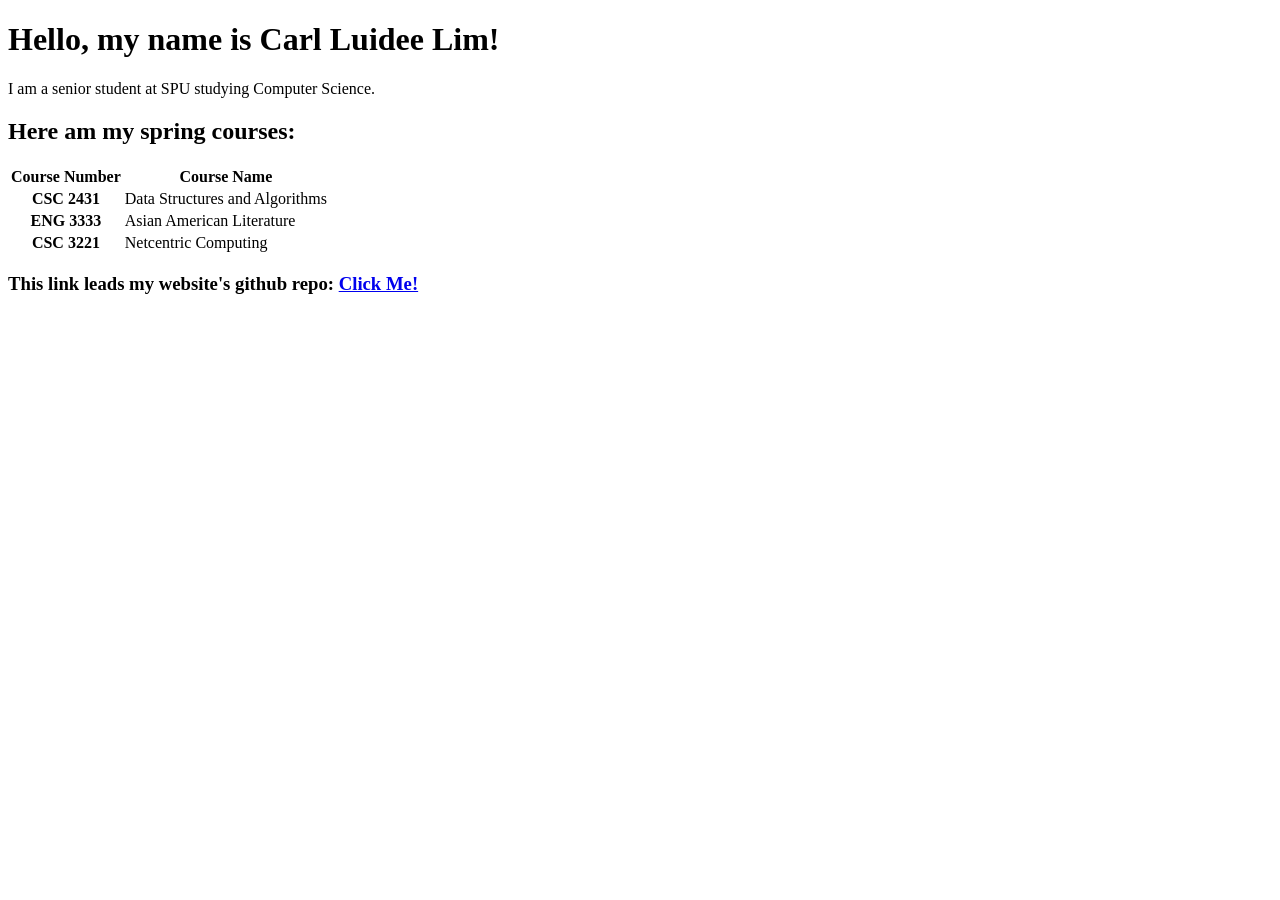
==== index.html @ bb54f845 "Update 2 index.html Improved table and hyperlink" ====
<!DOCTYPE html>
<html>
<head>
  <title>Carl's Website</title>
</head>
<body>
  <h1>Hello, my name is Carl Luidee Lim!</h1>
  <p>I am a senior student at SPU studying Computer Science.</p>
  <h2>Here am my spring courses:</h2>
  <table>
    <tr>
      <th>Course Number</th>
      <th>Course Name</th>
    </tr>
    <tr>
      <th>CSC 2431</th>
      <td>Data Structures and Algorithms</td>
    </tr>
    <tr>
      <th>ENG 3333</th>
      <td>Asian American Literature</td>
    </tr>
    <tr>
      <th>CSC 3221</th>
      <td>Netcentric Computing</td>
    </tr>
  </table>
  <h3>This link leads my website's github repo: <a href="https://github.com/CarlLuidee03/carlluidee03.github.io">Click Me!</a></h3>
</body>
</html>
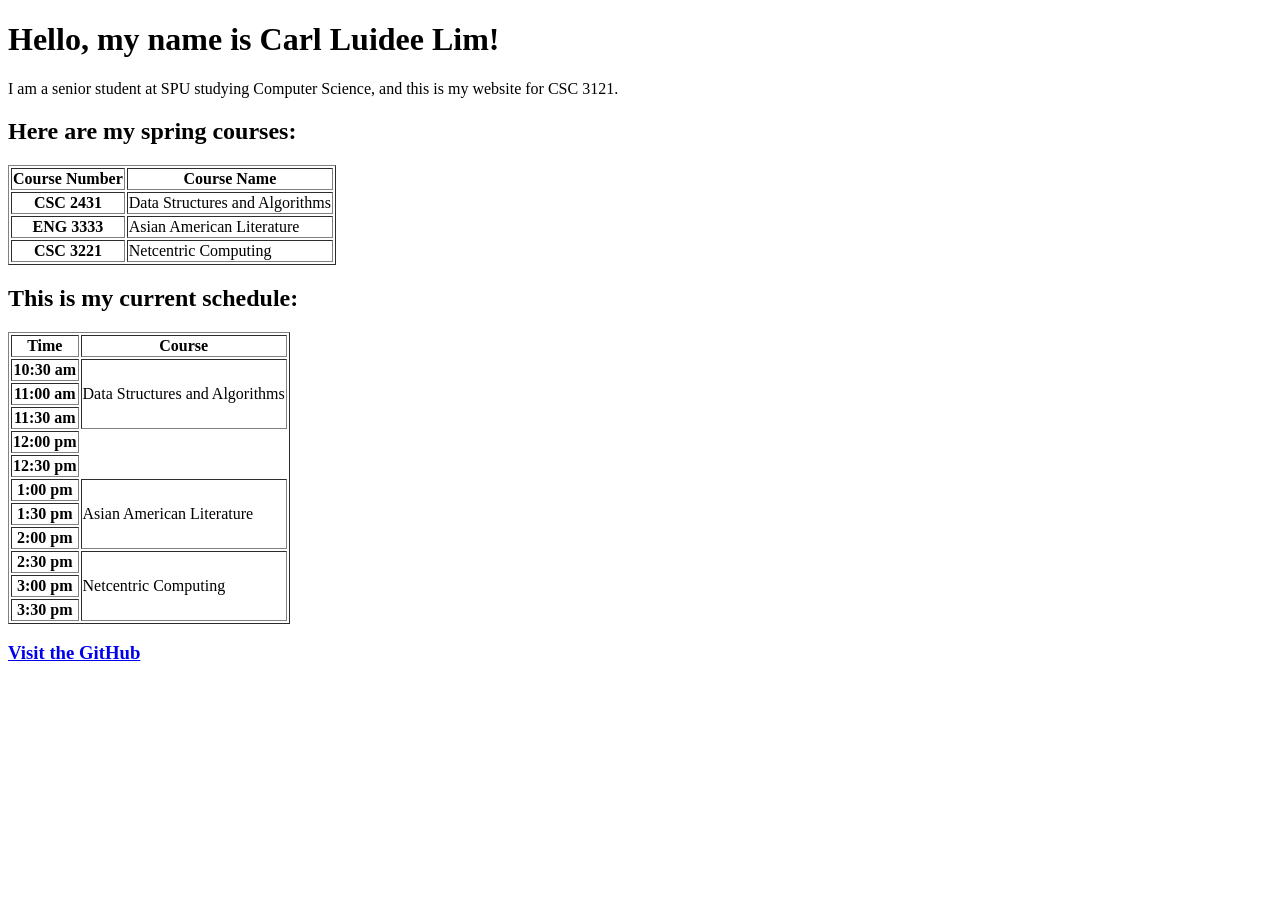
==== commit de402041: "Update 3 index.html Added table border Created new table Tweaked hyperlink" ====
--- a/index.html
+++ b/index.html
@@ -5,9 +5,9 @@
 </head>
 <body>
   <h1>Hello, my name is Carl Luidee Lim!</h1>
-  <p>I am a senior student at SPU studying Computer Science.</p>
-  <h2>Here am my spring courses:</h2>
-  <table>
+  <p>I am a senior student at SPU studying Computer Science, and this is my website for CSC 3121.</p>
+  <h2>Here are my spring courses:</h2>
+  <table border="1">
     <tr>
       <th>Course Number</th>
       <th>Course Name</th>
@@ -25,6 +25,49 @@
       <td>Netcentric Computing</td>
     </tr>
   </table>
-  <h3>This link leads my website's github repo: <a href="https://github.com/CarlLuidee03/carlluidee03.github.io">Click Me!</a></h3>
+  <h2>This is my current schedule:</h2>
+  <table border="1">
+    <tr>
+      <th>Time</th>
+      <th>Course</th>
+    </tr>
+    <tr>
+      <th>10:30 am</th>
+      <td rowspan="3">Data Structures and Algorithms</td>
+    </tr>
+    <tr>
+      <th>11:00 am</th>
+    </tr>
+    <tr>
+      <th>11:30 am</th>
+    </tr>
+    <tr>
+      <th>12:00 pm</th>
+    </tr>
+    <tr>
+      <th>12:30 pm</th>
+    </tr>
+    <tr>
+      <th>1:00 pm</th>
+      <td rowspan="3">Asian American Literature</td>
+    </tr>
+    <tr>
+      <th>1:30 pm</th>
+    </tr>
+    <tr>
+      <th>2:00 pm</th>
+    </tr>
+    <tr>
+      <th>2:30 pm</th>
+      <td rowspan="3">Netcentric Computing</td>
+    </tr>
+    <tr>
+      <th>3:00 pm</th>
+    </tr>
+    <tr>
+      <th>3:30 pm</th>
+    </tr>
+  </table>
+  <h3><a href="https://github.com/CarlLuidee03/carlluidee03.github.io">Visit the GitHub</a></h3>
 </body>
 </html>
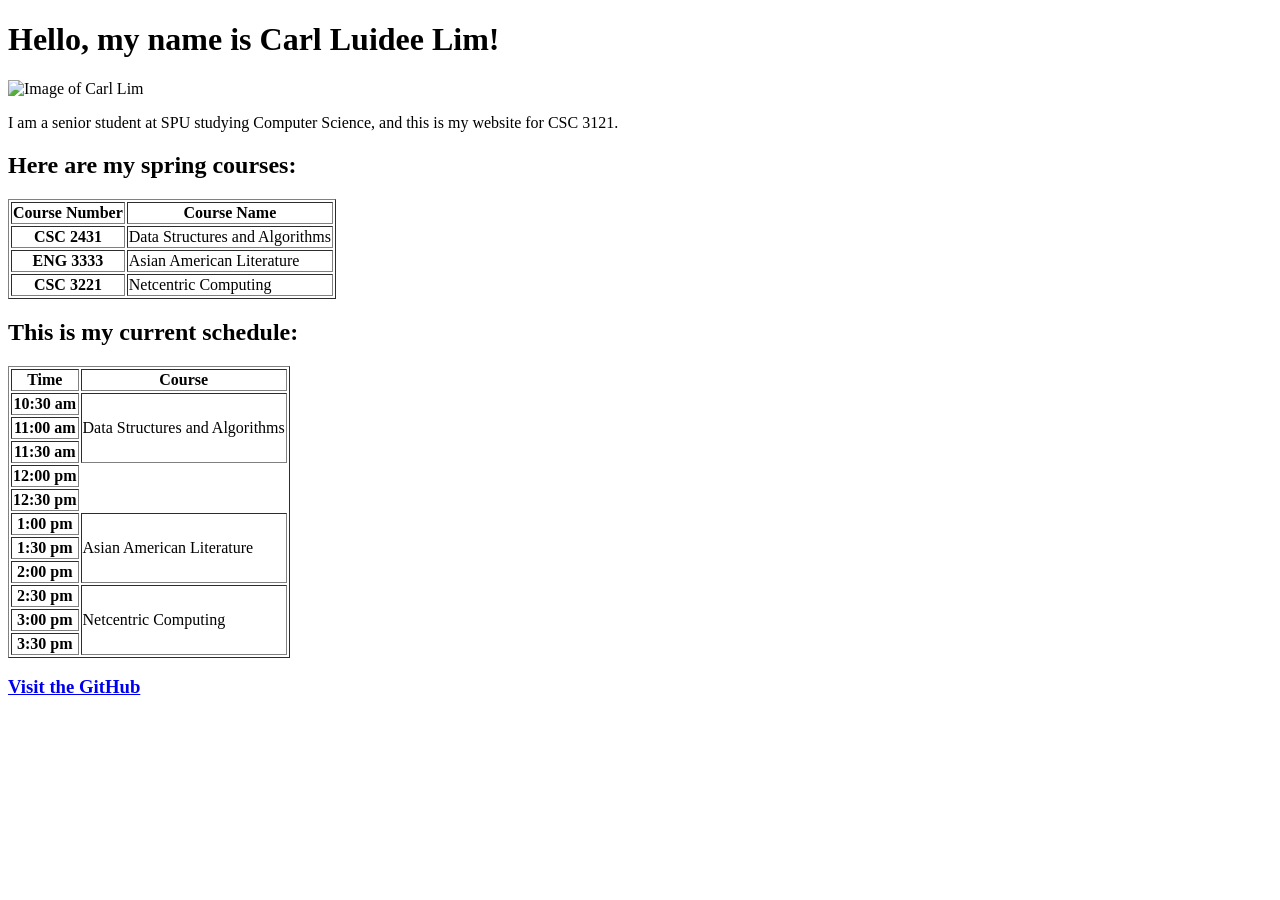
==== commit 27b8a61d: "Update 4 index.html Added image" ====
--- a/index.html
+++ b/index.html
@@ -5,6 +5,7 @@
 </head>
 <body>
   <h1>Hello, my name is Carl Luidee Lim!</h1>
+  <img src="Carl Photo.jpg" alt="Image of Carl Lim">
   <p>I am a senior student at SPU studying Computer Science, and this is my website for CSC 3121.</p>
   <h2>Here are my spring courses:</h2>
   <table border="1">
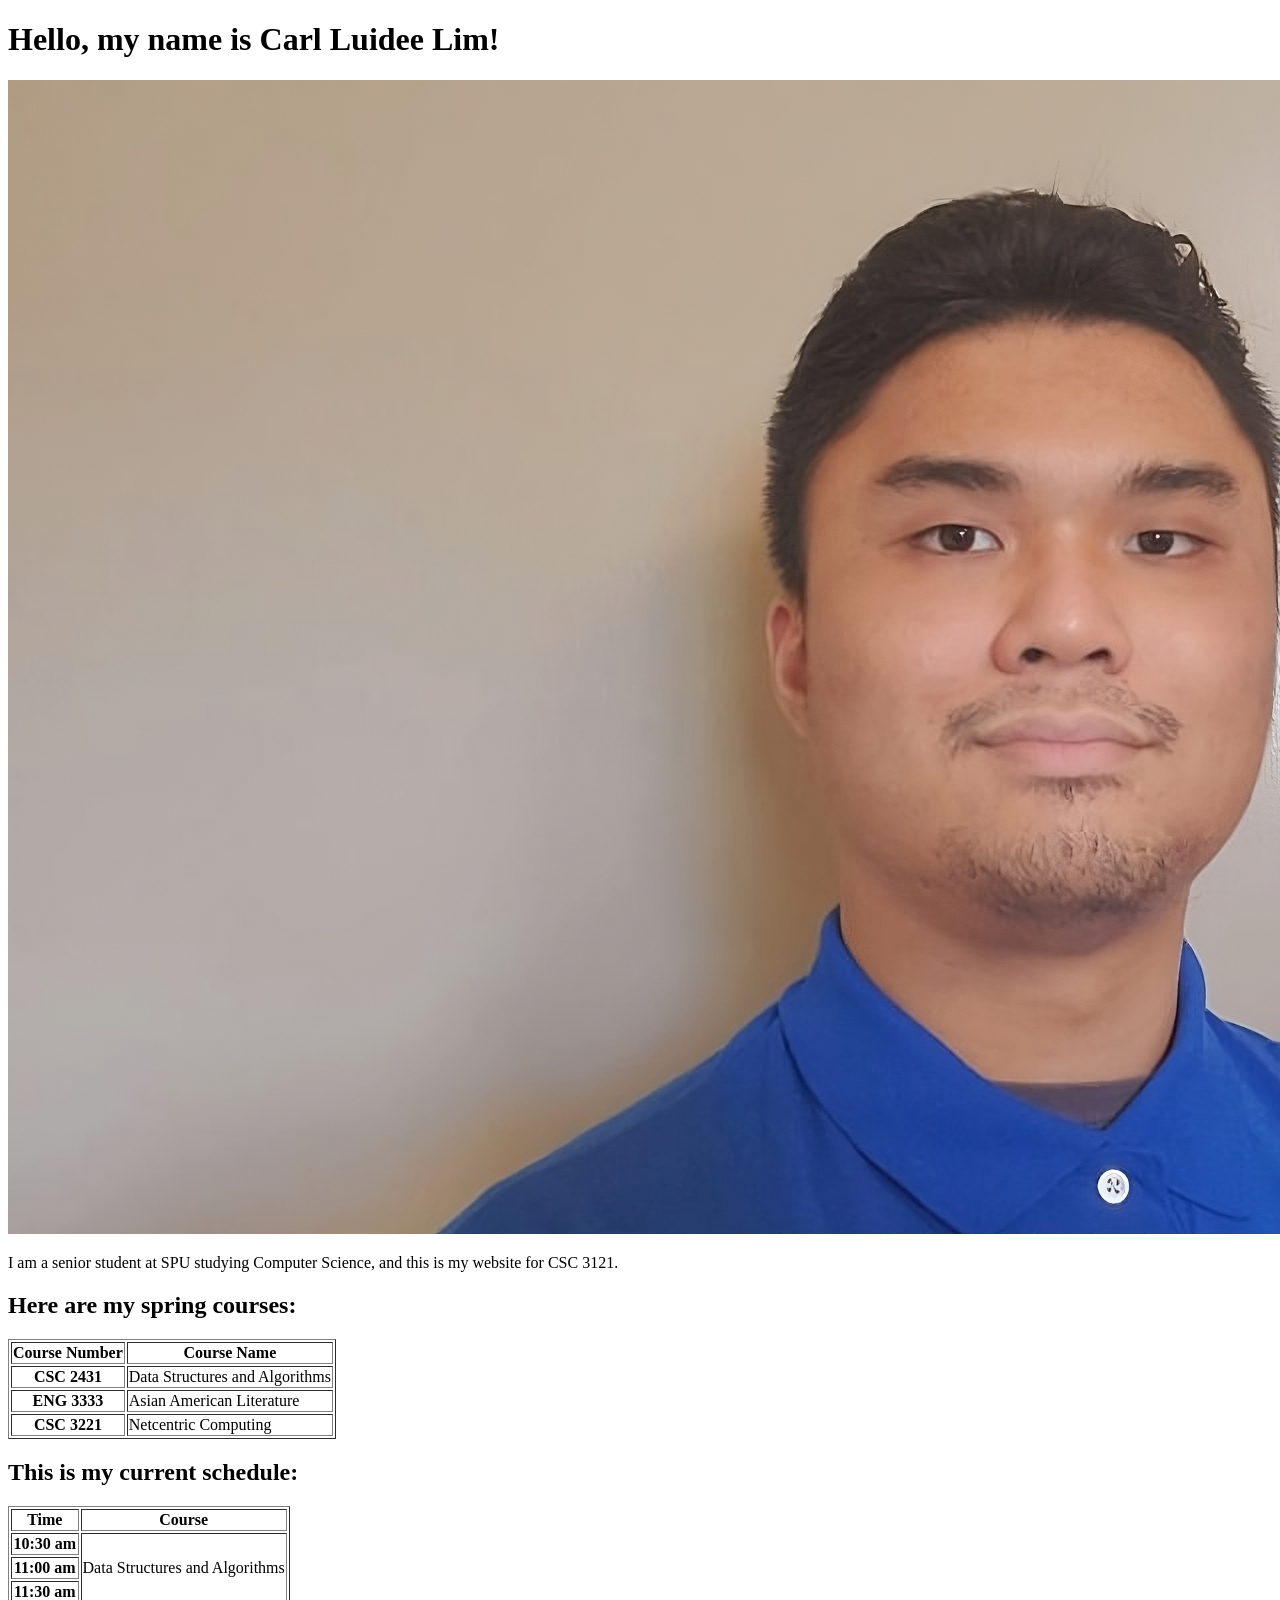
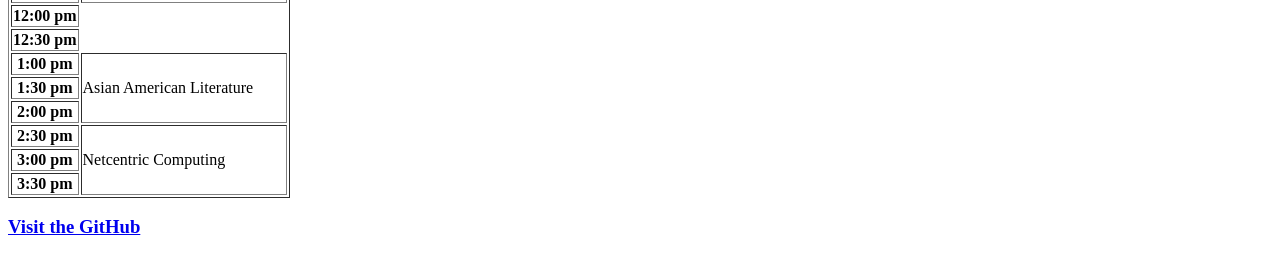
==== commit e9200f02: "Update 5 index.html Fixed image" ====
--- a/index.html
+++ b/index.html
@@ -5,7 +5,7 @@
 </head>
 <body>
   <h1>Hello, my name is Carl Luidee Lim!</h1>
-  <img src="Carl Photo.jpg" alt="Image of Carl Lim">
+  <img src="Carl Photo.jpeg" alt="Image of Carl Lim">
   <p>I am a senior student at SPU studying Computer Science, and this is my website for CSC 3121.</p>
   <h2>Here are my spring courses:</h2>
   <table border="1">
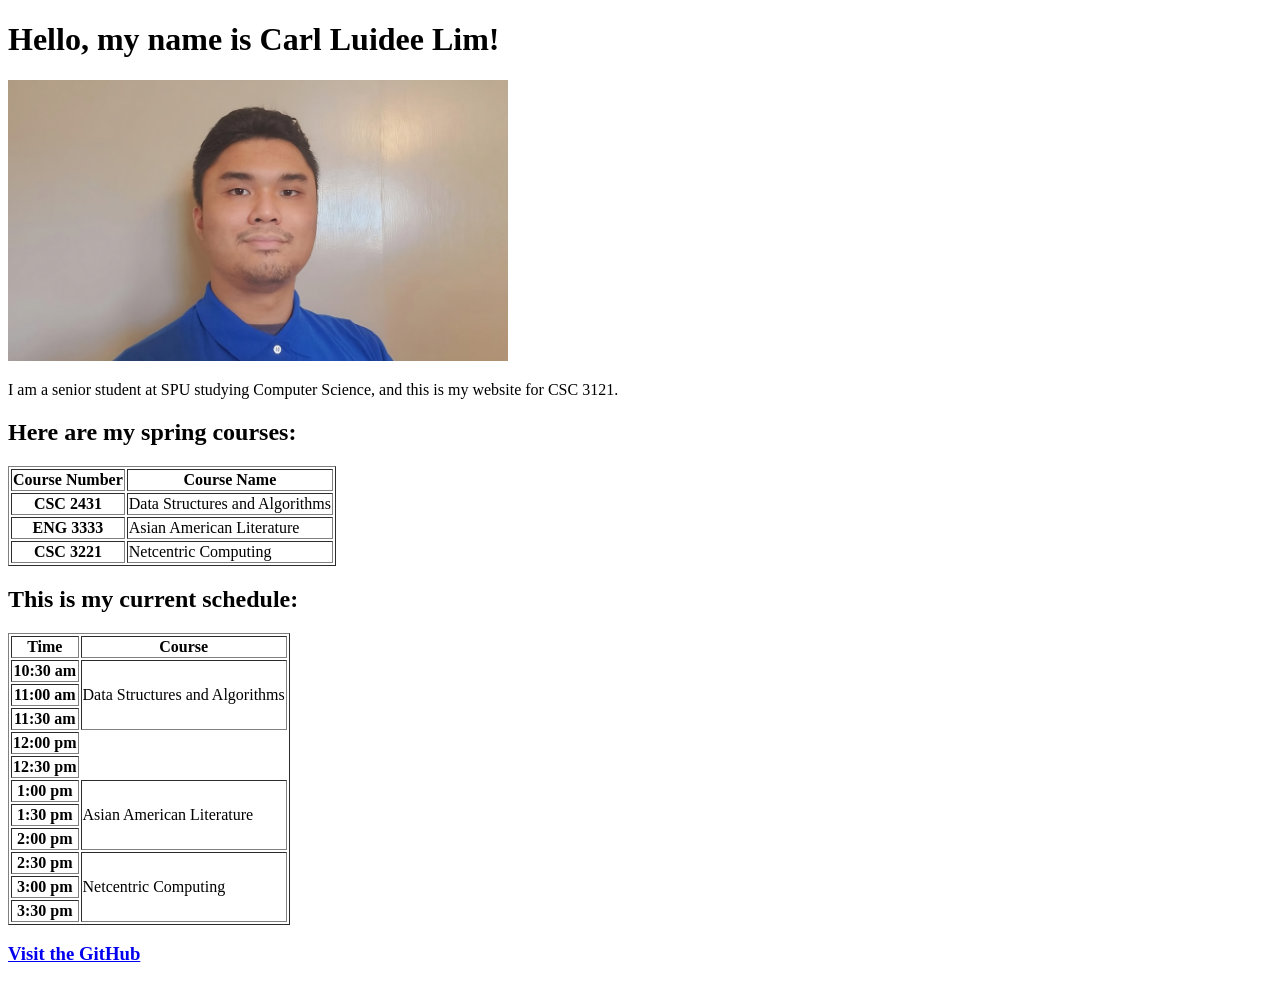
==== commit b69f39fa: "Update 6 index.html Fixed image size" ====
--- a/index.html
+++ b/index.html
@@ -5,7 +5,7 @@
 </head>
 <body>
   <h1>Hello, my name is Carl Luidee Lim!</h1>
-  <img src="Carl Photo.jpeg" alt="Image of Carl Lim">
+  <img src="Carl Photo.jpeg" alt="Image of Carl Lim" width="500">
   <p>I am a senior student at SPU studying Computer Science, and this is my website for CSC 3121.</p>
   <h2>Here are my spring courses:</h2>
   <table border="1">
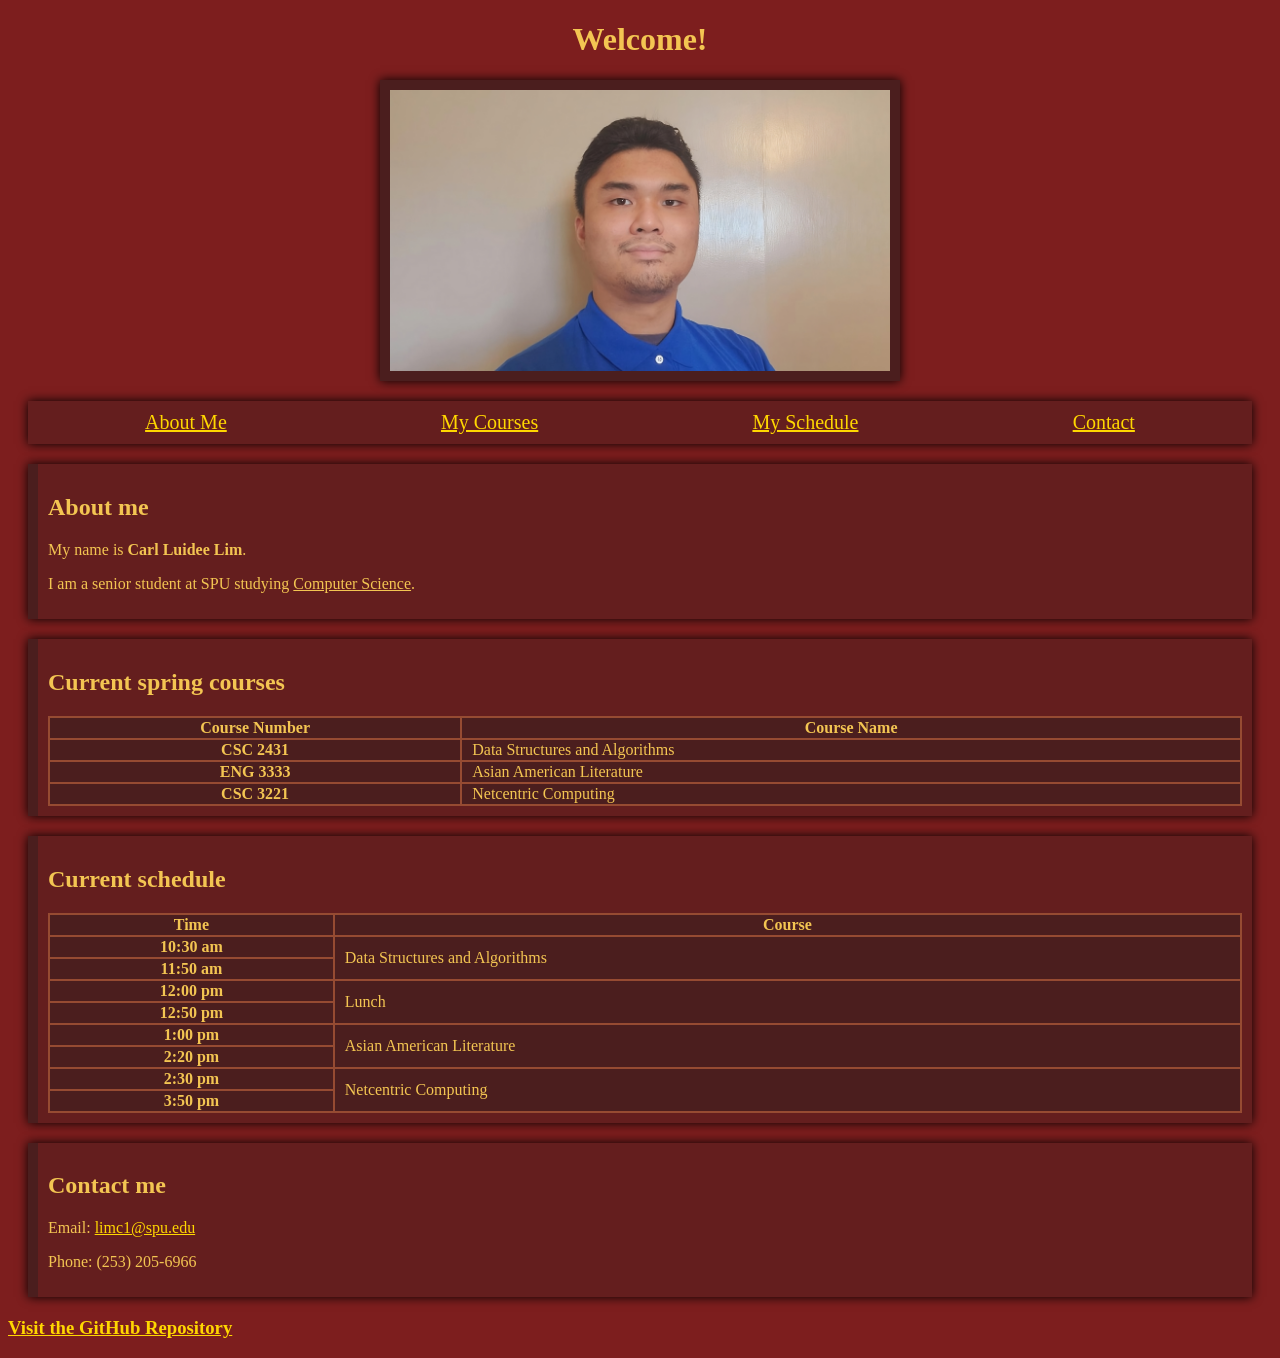
==== commit 0d7ed1b4: "Update 7" ====
--- a/index.html
+++ b/index.html
@@ -2,73 +2,91 @@
 <html>
 <head>
   <title>Carl's Website</title>
+  <link rel="stylesheet" href="styles.css">
 </head>
 <body>
-  <h1>Hello, my name is Carl Luidee Lim!</h1>
+  <h1>Welcome!</h1>
   <img src="Carl Photo.jpeg" alt="Image of Carl Lim" width="500">
-  <p>I am a senior student at SPU studying Computer Science, and this is my website for CSC 3121.</p>
-  <h2>Here are my spring courses:</h2>
-  <table border="1">
-    <tr>
-      <th>Course Number</th>
-      <th>Course Name</th>
-    </tr>
-    <tr>
-      <th>CSC 2431</th>
-      <td>Data Structures and Algorithms</td>
-    </tr>
-    <tr>
-      <th>ENG 3333</th>
-      <td>Asian American Literature</td>
-    </tr>
-    <tr>
-      <th>CSC 3221</th>
-      <td>Netcentric Computing</td>
-    </tr>
-  </table>
-  <h2>This is my current schedule:</h2>
-  <table border="1">
-    <tr>
-      <th>Time</th>
-      <th>Course</th>
-    </tr>
-    <tr>
-      <th>10:30 am</th>
-      <td rowspan="3">Data Structures and Algorithms</td>
-    </tr>
-    <tr>
-      <th>11:00 am</th>
-    </tr>
-    <tr>
-      <th>11:30 am</th>
-    </tr>
-    <tr>
-      <th>12:00 pm</th>
-    </tr>
-    <tr>
-      <th>12:30 pm</th>
-    </tr>
-    <tr>
-      <th>1:00 pm</th>
-      <td rowspan="3">Asian American Literature</td>
-    </tr>
-    <tr>
-      <th>1:30 pm</th>
-    </tr>
-    <tr>
-      <th>2:00 pm</th>
-    </tr>
-    <tr>
-      <th>2:30 pm</th>
-      <td rowspan="3">Netcentric Computing</td>
-    </tr>
-    <tr>
-      <th>3:00 pm</th>
-    </tr>
-    <tr>
-      <th>3:30 pm</th>
-    </tr>
-  </table>
-  <h3><a href="https://github.com/CarlLuidee03/carlluidee03.github.io">Visit the GitHub</a></h3>
+  
+  <nav>
+      <a href="#about">About Me</a>
+      <a href="#courses">My Courses</a>
+      <a href="#schedule">My Schedule</a>
+      <a href="#contact">Contact</a>
+  </nav>
+  
+  <section id="about">
+    <h2>About me</h2>
+    <p>My name is <b>Carl Luidee Lim</b>.</p>
+    <p>I am a senior student at SPU studying <u>Computer Science</u>.</p>
+  </section>
+
+  <section id="courses">
+    <h2>Current spring courses</h2>
+    <table>
+      <tr>
+        <th>Course Number</th>
+        <th>Course Name</th>
+      </tr>
+      <tr>
+        <th>CSC 2431</th>
+        <td>Data Structures and Algorithms</td>
+      </tr>
+      <tr>
+        <th>ENG 3333</th>
+        <td>Asian American Literature</td>
+      </tr>
+      <tr>
+        <th>CSC 3221</th>
+        <td>Netcentric Computing</td>
+      </tr>
+    </table>
+  </section>
+  
+  <section id="schedule">
+    <h2>Current schedule</h2>
+    <table>
+      <tr>
+        <th>Time</th>
+        <th>Course</th>
+      </tr>
+      <tr>
+        <th>10:30 am</th>
+        <td rowspan="2">Data Structures and Algorithms</td>
+      </tr>
+      <tr>
+        <th>11:50 am</th>
+      </tr>
+      <tr>
+        <th>12:00 pm</th>
+        <td rowspan="2">Lunch</td>
+      </tr>
+      <tr>
+        <th>12:50 pm</th>
+      </tr>
+      <tr>
+        <th>1:00 pm</th>
+        <td rowspan="2">Asian American Literature</td>
+      </tr>
+      <tr>
+        <th>2:20 pm</th>
+      </tr>
+      <tr>
+        <th>2:30 pm</th>
+        <td rowspan="2">Netcentric Computing</td>
+      </tr>
+      <tr>
+        <th>3:50 pm</th>
+      </tr>
+    </table>
+  </section>
+
+  <section id="contact">
+    <h2>Contact me</h2>
+    <p id="email">Email: <a href="mailto:limc1@spu.edu">limc1@spu.edu</a></p>
+    <p id="phone">Phone: (253) 205-6966</p>
+  </section>
+
+  <h3><a href="https://github.com/CarlLuidee03/carlluidee03.github.io">Visit the GitHub Repository</a></h3>
 </body>
 </html>
--- a/styles.css
+++ b/styles.css
@@ -0,0 +1,63 @@
+:root {
+    --bg-color: rgb(125, 30, 30);
+    --sec-color: rgb(100, 30, 30);
+    --drk-color: rgb(75, 30, 30);
+    --lgt-color: rgb(150, 75, 50);
+}
+
+body {
+    background-color: var(--bg-color);
+    color: rgb(243, 197, 82);
+}
+
+img {
+    display: block;
+    margin-left: auto;
+    margin-right: auto;
+    border: 10px solid var(--drk-color);
+    box-shadow: 0px 0px 10px black;
+}
+
+h1 {
+    text-align: center;
+}
+
+table {
+    width: 100%;
+    border-collapse: collapse;
+}
+
+table, th, td {
+    border: 2px solid var(--lgt-color);
+    background-color: var(--drk-color);
+}
+
+td {
+    padding-left: 10px;
+}
+
+section {
+    background-color: var(--sec-color);
+    padding: 10px;
+    margin: 20px;
+    border-left: 10px solid var(--drk-color);
+    box-shadow: 0px 0px 10px black;
+}
+
+a, nav {
+    color: gold;
+}
+
+nav {
+    display: flex;
+    justify-content: space-around;
+    font-size: 20px;
+    background-color: var(--sec-color);
+    padding: 10px;
+    margin: 20px;
+    box-shadow: 0px 0px 10px black;
+}
+
+a:hover, nav:hover {
+    color: lightcoral;
+}
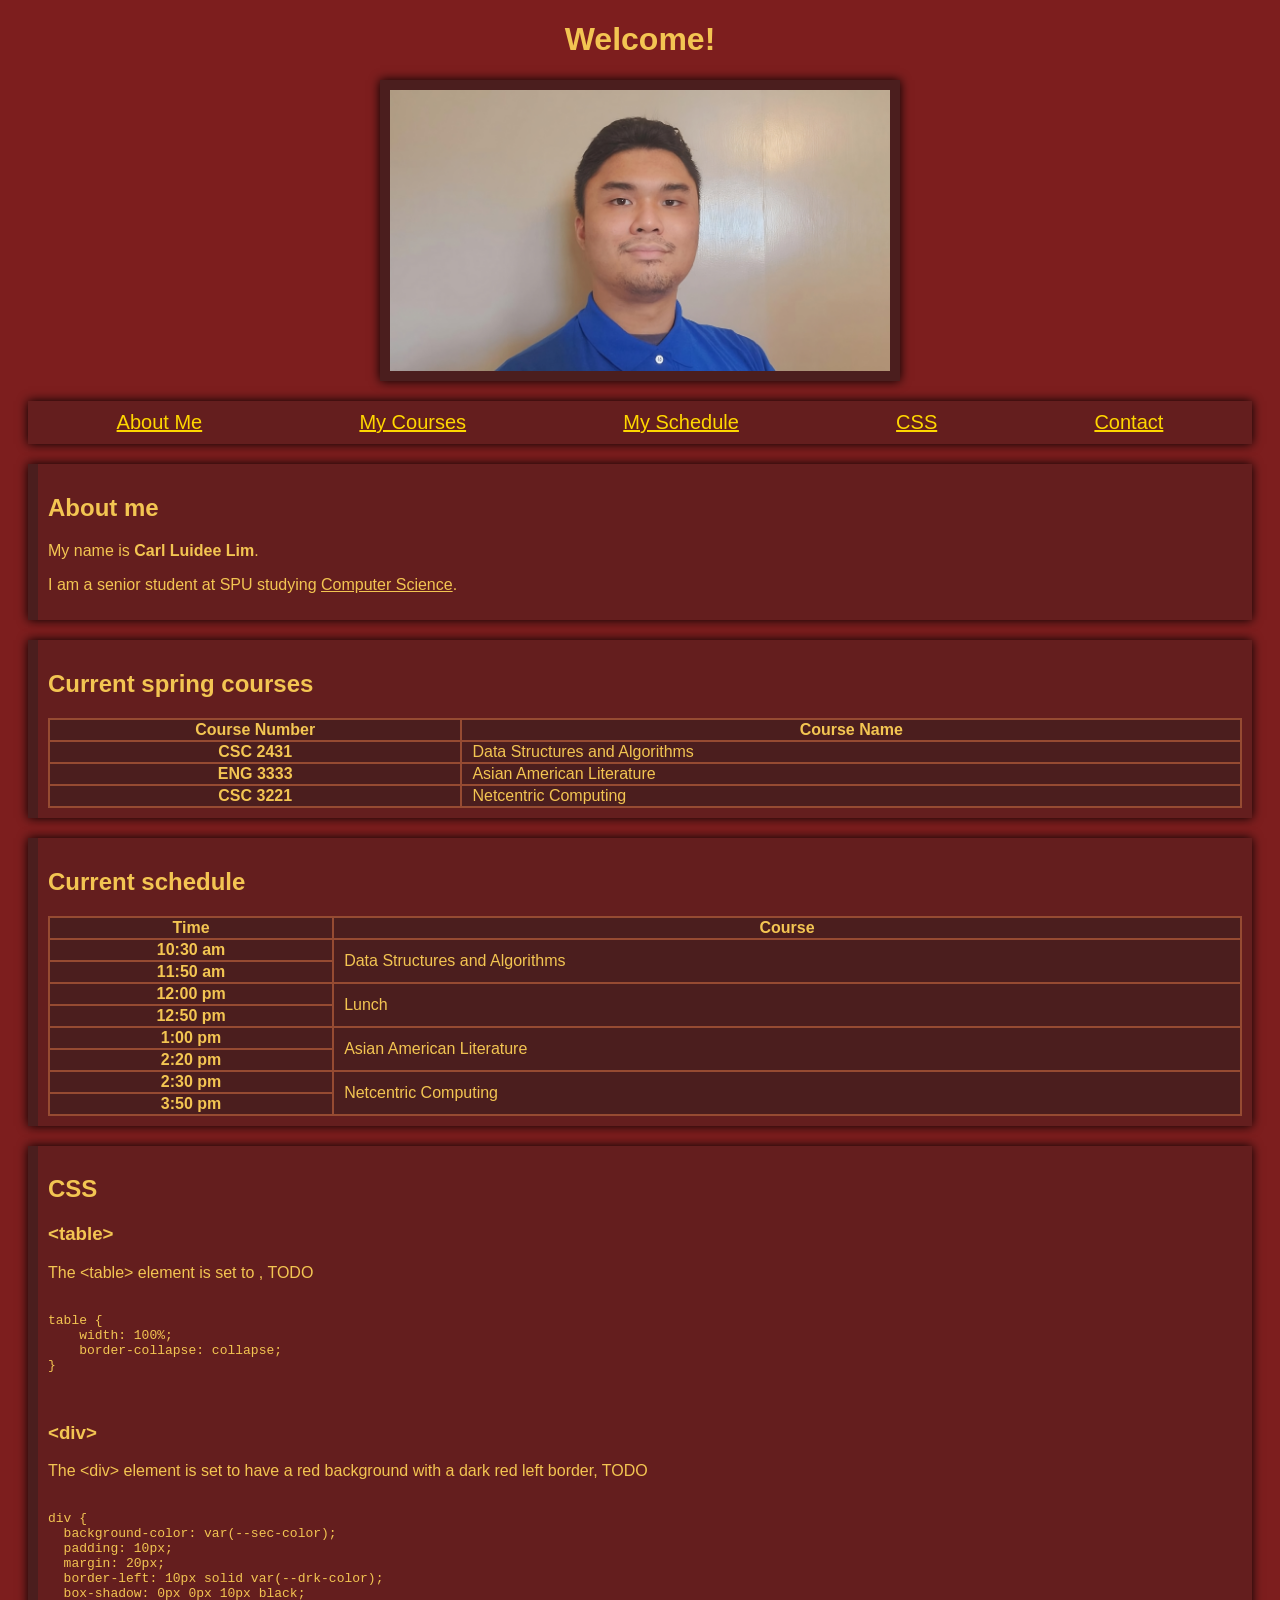
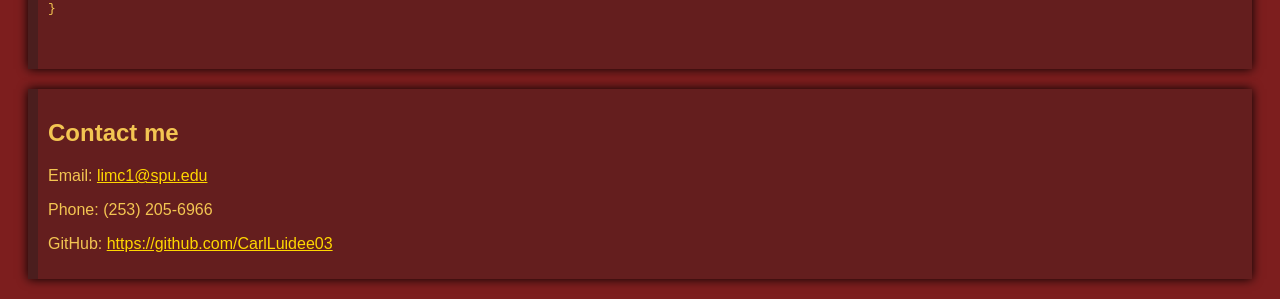
==== commit 413b5cb5: "Update 8" ====
--- a/index.html
+++ b/index.html
@@ -1,27 +1,31 @@
 <!DOCTYPE html>
-<html>
+<html lang="en">
+
 <head>
   <title>Carl's Website</title>
+  <meta charset="utf-8">
   <link rel="stylesheet" href="styles.css">
 </head>
+
 <body>
   <h1>Welcome!</h1>
   <img src="Carl Photo.jpeg" alt="Image of Carl Lim" width="500">
-  
+
   <nav>
-      <a href="#about">About Me</a>
-      <a href="#courses">My Courses</a>
-      <a href="#schedule">My Schedule</a>
-      <a href="#contact">Contact</a>
+    <a href="#about">About Me</a>
+    <a href="#courses">My Courses</a>
+    <a href="#schedule">My Schedule</a>
+    <a href="#css">CSS</a>
+    <a href="#contact">Contact</a>
   </nav>
-  
-  <section id="about">
+
+  <div id="about">
     <h2>About me</h2>
     <p>My name is <b>Carl Luidee Lim</b>.</p>
     <p>I am a senior student at SPU studying <u>Computer Science</u>.</p>
-  </section>
+  </div>
 
-  <section id="courses">
+  <div id="courses">
     <h2>Current spring courses</h2>
     <table>
       <tr>
@@ -41,9 +45,9 @@
         <td>Netcentric Computing</td>
       </tr>
     </table>
-  </section>
-  
-  <section id="schedule">
+  </div>
+
+  <div id="schedule">
     <h2>Current schedule</h2>
     <table>
       <tr>
@@ -79,14 +83,44 @@
         <th>3:50 pm</th>
       </tr>
     </table>
-  </section>
+  </div>
 
-  <section id="contact">
+  <div id="css">
+    <h2>CSS</h2>
+
+    <h3>&lt;table&gt;</h3>
+    <p>The &lt;table&gt; element is set to , TODO</p>
+    <pre>
+      <code>
+table {
+    width: 100%;
+    border-collapse: collapse;
+}
+      </code>
+    </pre>
+
+    <h3>&lt;div&gt;</h3>
+    <p>The &lt;div&gt; element is set to have a red background with a dark red left border, TODO</p>
+    <pre>
+      <code>
+div {
+  background-color: var(--sec-color);
+  padding: 10px;
+  margin: 20px;
+  border-left: 10px solid var(--drk-color);
+  box-shadow: 0px 0px 10px black;
+}
+      </code>
+    </pre>
+  </div>
+
+  <div id="contact">
     <h2>Contact me</h2>
     <p id="email">Email: <a href="mailto:limc1@spu.edu">limc1@spu.edu</a></p>
     <p id="phone">Phone: (253) 205-6966</p>
-  </section>
+    <p id="github">GitHub: <a href="https://github.com/CarlLuidee03">https://github.com/CarlLuidee03</a></p>
+  </div>
 
-  <h3><a href="https://github.com/CarlLuidee03/carlluidee03.github.io">Visit the GitHub Repository</a></h3>
 </body>
-</html>
+
+</html>
--- a/styles.css
+++ b/styles.css
@@ -1,20 +1,21 @@
 :root {
     --bg-color: rgb(125, 30, 30);
     --sec-color: rgb(100, 30, 30);
-    --drk-color: rgb(75, 30, 30);
-    --lgt-color: rgb(150, 75, 50);
+    --dr-color: rgb(75, 30, 30);
+    --lr-color: rgb(150, 75, 50);
 }
 
 body {
     background-color: var(--bg-color);
     color: rgb(243, 197, 82);
+    font-family: Arial, Helvetica, sans-serif;
 }
 
 img {
     display: block;
     margin-left: auto;
     margin-right: auto;
-    border: 10px solid var(--drk-color);
+    border: 10px solid var(--dr-color);
     box-shadow: 0px 0px 10px black;
 }
 
@@ -28,19 +29,19 @@
 }
 
 table, th, td {
-    border: 2px solid var(--lgt-color);
-    background-color: var(--drk-color);
+    border: 2px solid var(--lr-color);
+    background-color: var(--dr-color);
 }
 
 td {
     padding-left: 10px;
 }
 
-section {
+div {
     background-color: var(--sec-color);
     padding: 10px;
     margin: 20px;
-    border-left: 10px solid var(--drk-color);
+    border-left: 10px solid var(--dr-color);
     box-shadow: 0px 0px 10px black;
 }
 
@@ -58,6 +59,10 @@
     box-shadow: 0px 0px 10px black;
 }
 
-a:hover, nav:hover {
-    color: lightcoral;
+a:hover {
+    color: red;
+}
+
+nav > a:hover {
+    background-color: yellow;
 }
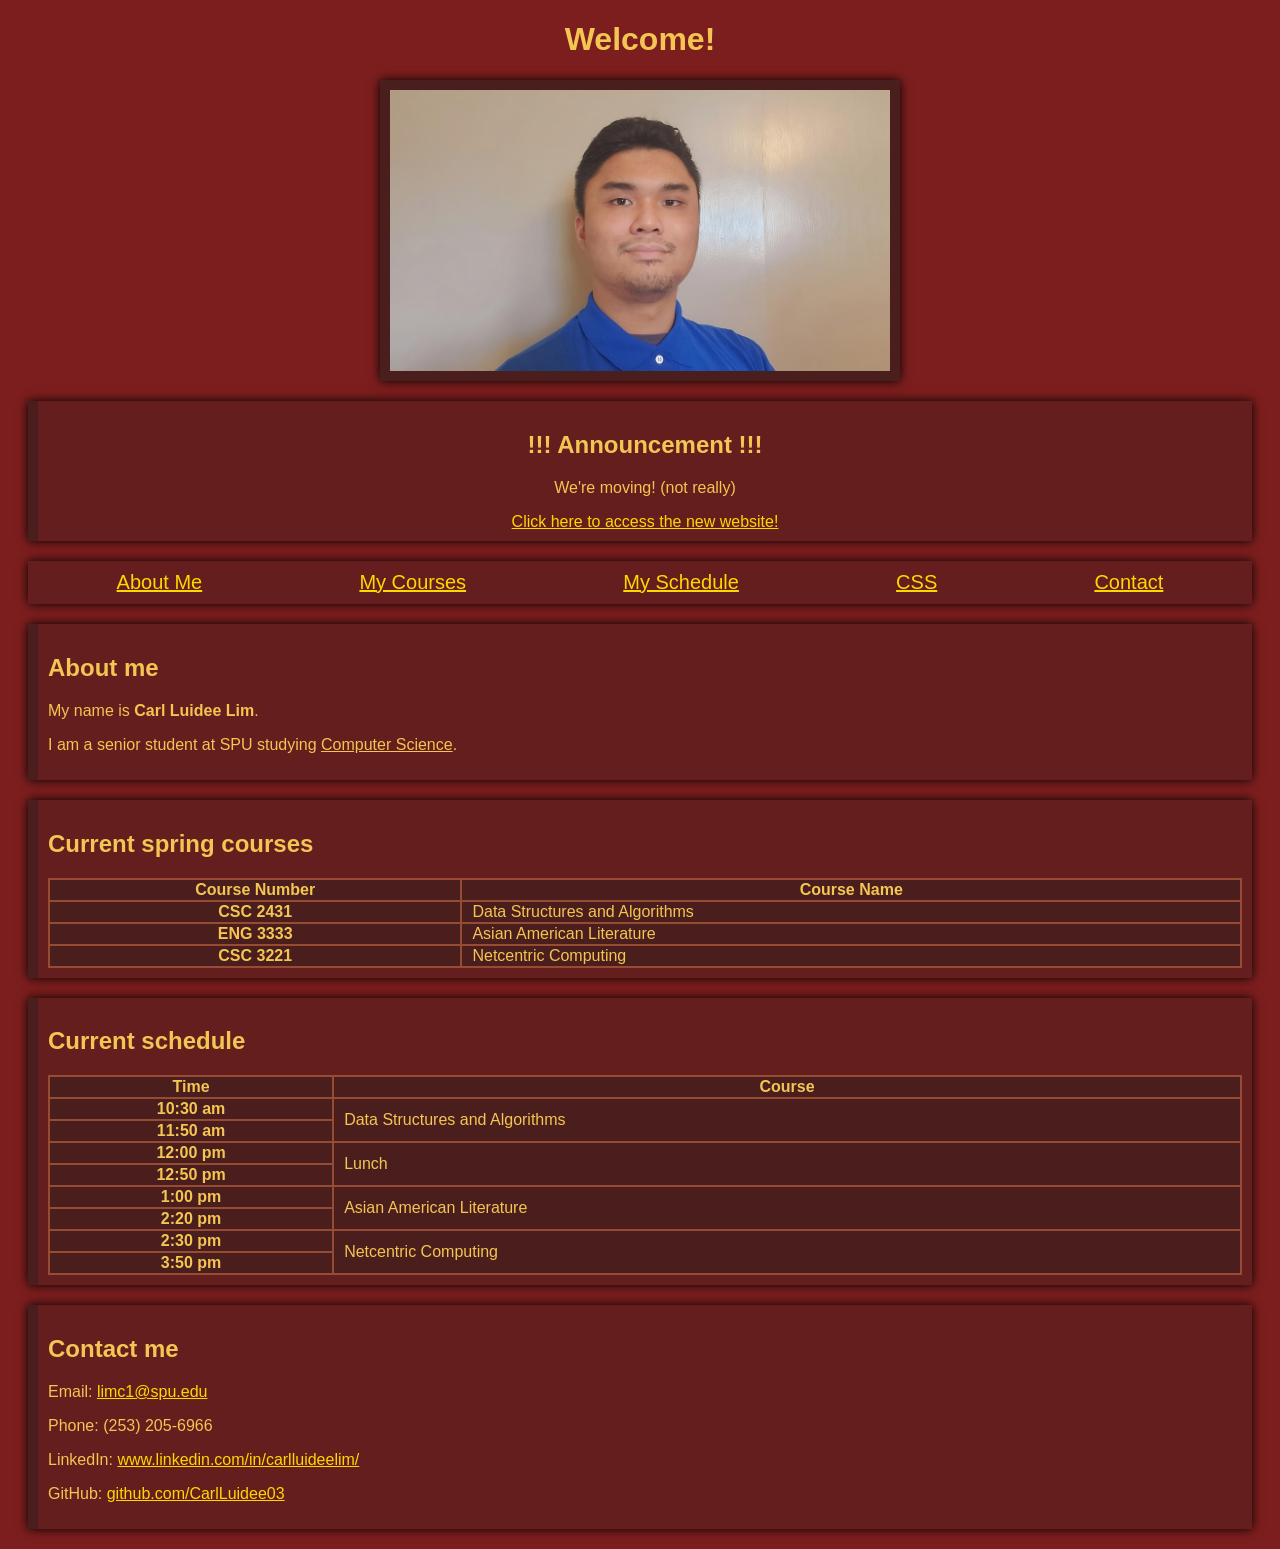
==== commit d73c37c8: "Phase 2" ====
--- a/index.html
+++ b/index.html
@@ -9,7 +9,13 @@
 
 <body>
   <h1>Welcome!</h1>
-  <img src="Carl Photo.jpeg" alt="Image of Carl Lim" width="500">
+  <img src="images/Carl Photo.jpeg" alt="Image of Carl Lim" width="500">
+
+  <div id="announcement" style="text-align: center;">
+    <h2>!!! Announcement !!!</h2>
+    <p>We're moving! (not really)</p>
+    <a href="index2.html">Click here to access the new website!</a>
+  </div>
 
   <nav>
     <a href="#about">About Me</a>
@@ -85,40 +91,12 @@
     </table>
   </div>
 
-  <div id="css">
-    <h2>CSS</h2>
-
-    <h3>&lt;table&gt;</h3>
-    <p>The &lt;table&gt; element is set to , TODO</p>
-    <pre>
-      <code>
-table {
-    width: 100%;
-    border-collapse: collapse;
-}
-      </code>
-    </pre>
-
-    <h3>&lt;div&gt;</h3>
-    <p>The &lt;div&gt; element is set to have a red background with a dark red left border, TODO</p>
-    <pre>
-      <code>
-div {
-  background-color: var(--sec-color);
-  padding: 10px;
-  margin: 20px;
-  border-left: 10px solid var(--drk-color);
-  box-shadow: 0px 0px 10px black;
-}
-      </code>
-    </pre>
-  </div>
-
   <div id="contact">
     <h2>Contact me</h2>
     <p id="email">Email: <a href="mailto:limc1@spu.edu">limc1@spu.edu</a></p>
     <p id="phone">Phone: (253) 205-6966</p>
-    <p id="github">GitHub: <a href="https://github.com/CarlLuidee03">https://github.com/CarlLuidee03</a></p>
+    <p id="linkedin">LinkedIn: <a href="https://www.linkedin.com/in/carlluideelim/">www.linkedin.com/in/carlluideelim/</a></p>
+    <p id="github">GitHub: <a href="https://github.com/CarlLuidee03">github.com/CarlLuidee03</a></p>
   </div>
 
 </body>
